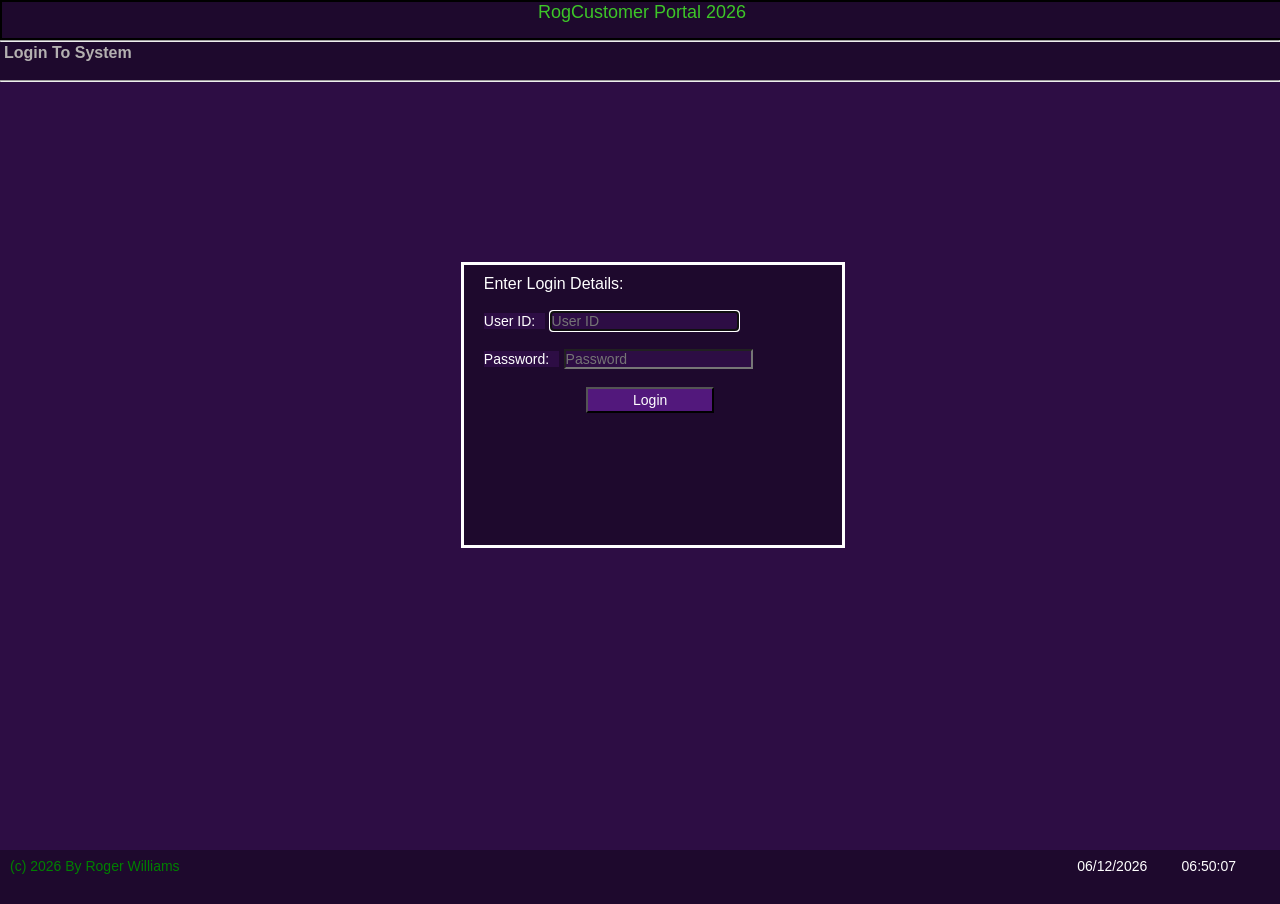
==== index.html @ 2e18db53 "first commit" ====
<!DOCTYPE html PUBLIC "-//W3C//DTD XHTML 1.0 Transitional//EN" "http://www.w3.org/TR/xhtml1/DTD/xhtml1-transitional.dtd">
<html xmlns="http://www.w3.org/1999/xhtml">
  <!--
    Modified from the Debian original for Ubuntu
    Last updated: 2022-03-22
    See: https://launchpad.net/bugs/1966004
  -->
  <head>
    <meta http-equiv="Content-Type" content="text/html; charset=UTF-8" />
    <title>RogCustomer Portal 2026 - Login</title>
  </head>
  <link type="text/css" link rel="stylesheet" href="/css/style.css"></link>

  <body>
  <iframe src="/html/header_login.html" class="clsHeaderLogin"></iframe> 

  <div id="divMainLogin" class="clsMainLogin">
      <hr>
      <div id="divMainHeader"> 
          Login To System
      </div>
      <hr>

   <div id="divLogin"> Enter Login Details:  <br><br>    
    <form id="frmLogin">
        <label for="TXTUser" class="clsLabelText">User ID:</label>
        <input
            type="text"
            id="TXTUser"
            placeholder="User ID"
            required
            class="clsLabelText"
            maxlength="10"
            autofocus
        >
        <br><br>  
        <label for="TXTPassword" class="clsLabelText">Password:</label>
        <input
            id="TXTPassword"
            placeholder="Password"
            required
            class="clsLabelText"
            maxlength="10"
            type="password"
        >
        <br><br>  
        <button type="submit" id="BTNLogin">
            Login
        </button>        
      </form>
   </div>
  </div> 

  <iframe src="/html/footer.html" class="clsFooter"></iframe> 
 </body>
<script src="./JavaScript/login.js" type="module" defer></script>
</html>
---- css/style.css ----
* {
    margin: 0px 0px 0px 0px;
    padding: 0px 0px 0px 0px;
    background-color: rgb(30, 9, 45);
    font-family: 'Segoe UI', Tahoma, Geneva, Verdana, sans-serif;       
  }

 hr {
        color: rgb(164, 162, 162);
 }

 a {
    color:darkseagreen;
    border-style: none;
}

a:hover {
    color:rgb(100, 243, 100);
    border-style: none;
}

.clsLabelText{
    color: white;
    background-color: rgb(45, 13, 68);
    padding-right: 10px;
    font-size: 14px;
    font-family: 'Segoe UI', Tahoma, Geneva, Verdana, sans-serif;    
}

.clsHeaderLogin {
    width: 100vw;
    height: 4vh;
    background-color: rgb(53, 15, 80);
    border-style: solid;    
}

.clsHeader {
    width: 100vw;
    height: 10vh;
    background-color: rgb(53, 15, 80);
    border-style: solid;    
}

#divHeaderLogin {
    color :rgb(61, 198, 40);
    font-size:large;
    text-align: center; 
}

#divHeader {
    color :rgb(61, 198, 40);
    font-size:x-large;   
    text-align: center; 
    height: 30vh;
}

#divFlex {
    display: flex;
    flex-direction: row;
    gap: 10px;
    align-items: flex-start;
    height: 84vh;
}

/*
   customer summary
*/
#divSummaryHeader {
    top: 130px;
    height: fit-content;
    width: fit-content;
    color: yellow;
    position: fixed;
}

#divSummary {
   width: fit-content;
   padding-left: 4px;
   padding-right: 4px; 
   font-size: 14px;
   color:rgb(100, 243, 100);
}
/*
   end customer summary
*/


#divMainHeader {
    margin: 0px 0px 0px 0px;
    padding-top: 2px;
    padding-left: 4px;
    height: 4vh;   
    width : 100vw;
    font-size: medium;
    font-family: 'Segoe UI', Tahoma, Geneva, Verdana, sans-serif;       
    font-weight: 800;
    color:rgb(180, 177, 177);
}

#divCustomerID {
    color: rgb(155, 188, 155);
    flex-shrink: 0;
    padding-left: 10px;
    padding-right: 10px;
    width: fit-content; 
    height: fit-content;     
}

#divCustomerName {
    color: rgb(155, 188, 155);
    padding-left: 10px;
    padding-right: 10px;    
    width: fit-content; 
    height: fit-content; 
}

#divCustomerDetails {
    display: flex;
    justify-content:space-evenly; 
    text-wrap-mode: nowrap;
    height: 5vh;
    margin-top: 14px;
}

.clsCustomerDetails {
    width: 200px;
    border-style: solid;
    height: 26vh;
}

#divMain {
    margin: 0px;
    width : 100vw;
    height : 80vh;
    top: 0px;
    background-color: rgb(64, 20, 95);
    font-size: medium;
    font-family: 'Segoe UI', Tahoma, Geneva, Verdana, sans-serif;    
}

.clsMainLogin {
    margin: 0px;
    width : 100vw;
    height : 90vh;
    background-color: rgb(45, 13, 68);
}

.clsFooter {
    width: 100vw;
    height: 6vh;
    background-color: rgb(53, 15, 80);
    color :rgb(14, 45, 9);
    border-style: none; 
}

#divFooter {
    padding-top: 0px;
    margin: 0px; 
    height: 10px; 
}

.clsFooterGrid {
    display: grid;
    grid-template-columns: 84vw 8vw 1px;
    grid-template-rows: auto auto auto;
    grid-gap: 2px;
}

#divCopyright {
    padding-left: 10px;
    padding-top: 8px;
    color: green;
    font-size: 14px;
    animation-name: aniGlowCopyright;
    animation-timing-function: ease-in;
    animation-iteration-count: infinite;
    animation-duration: 6s;
}

/* make copyright glow */
@keyframes aniGlowCopyright {
   10% { 
      color: rgb(1, 147, 1);
   }

   30% { 
      color: rgb(1, 175, 1);
   }

   50% { 
      color: rgb(1, 217, 1);
   } 
   
   70% { 
      color: rgb(1, 175, 1);
   }   

   90% { 
      color: rgb(1, 147, 1);
   }   
} 

#divDate {
    color: white;
    padding-top: 8px;
    font-size: 14px;
}

#divTime {
    color: white;
    padding-top: 8px;
    font-size: 14px;
}


#divLogin {
    margin-top: 20vh;
    margin-left: 36vw;
    padding-top: 10px;
    padding-left: 20px;
    width: 28vw;
    height: 30vh;
    top: 20vh;
    font-size: medium;
    font-family: 'Segoe UI', Tahoma, Geneva, Verdana, sans-serif;
    border-style: solid;
    border-color: white;
    color:white; 
}

#BTNLogin {
    background-color: rgb(82, 24, 124);
    color: white;
    margin-left: 8vw;
    width: 10vw;
    height: 26px;
    font-size: 14px;
    font-family: 'Segoe UI', Tahoma, Geneva, Verdana, sans-serif;    
}

#BTNLogin:hover {
    background-color: rgb(105, 36, 154);
    color: rgb(248, 244, 0);
    font-weight: 800;
}

#btnLogout {
   color:rgb(193, 102, 254);
   padding-left: 4px;
   padding-right: 4px;
   padding-bottom: 4px;
   height: 24px;
}

#btnLogout:hover {
   color:rgb(228, 201, 246);
}

#fldOptions {
    border-style: solid;
    border-color: blueviolet;
    margin-top: 20vh;
    margin-left: 36vw;
    padding-top: 20px;
    padding-bottom: 20px;
    padding-left: 140px;
    width: 25vw;
    height: 22vh;
    color: white;
    font-size: medium;
    font-family: 'Segoe UI', Tahoma, Geneva, Verdana, sans-serif;      
}

#fldOptions legend {
    background-color: rgb(64, 20, 95);
}

.clsOptions {
    color:darkseagreen;
    padding-bottom: 2px;
}


/* #divAR {
    left: 100px;

    animation-name: aniMoveleft;
    animation-timing-function: ease-in;
    animation-iteration-count: 1;
    animation-duration: 3s;   

    color:darkseagreen;
    padding-bottom: 2px;
} */
/* 
@keyframes aniMoveleft {
from {
    transform: translateX(98%);
}
to {
    transform: translateX(0%);
}
} */
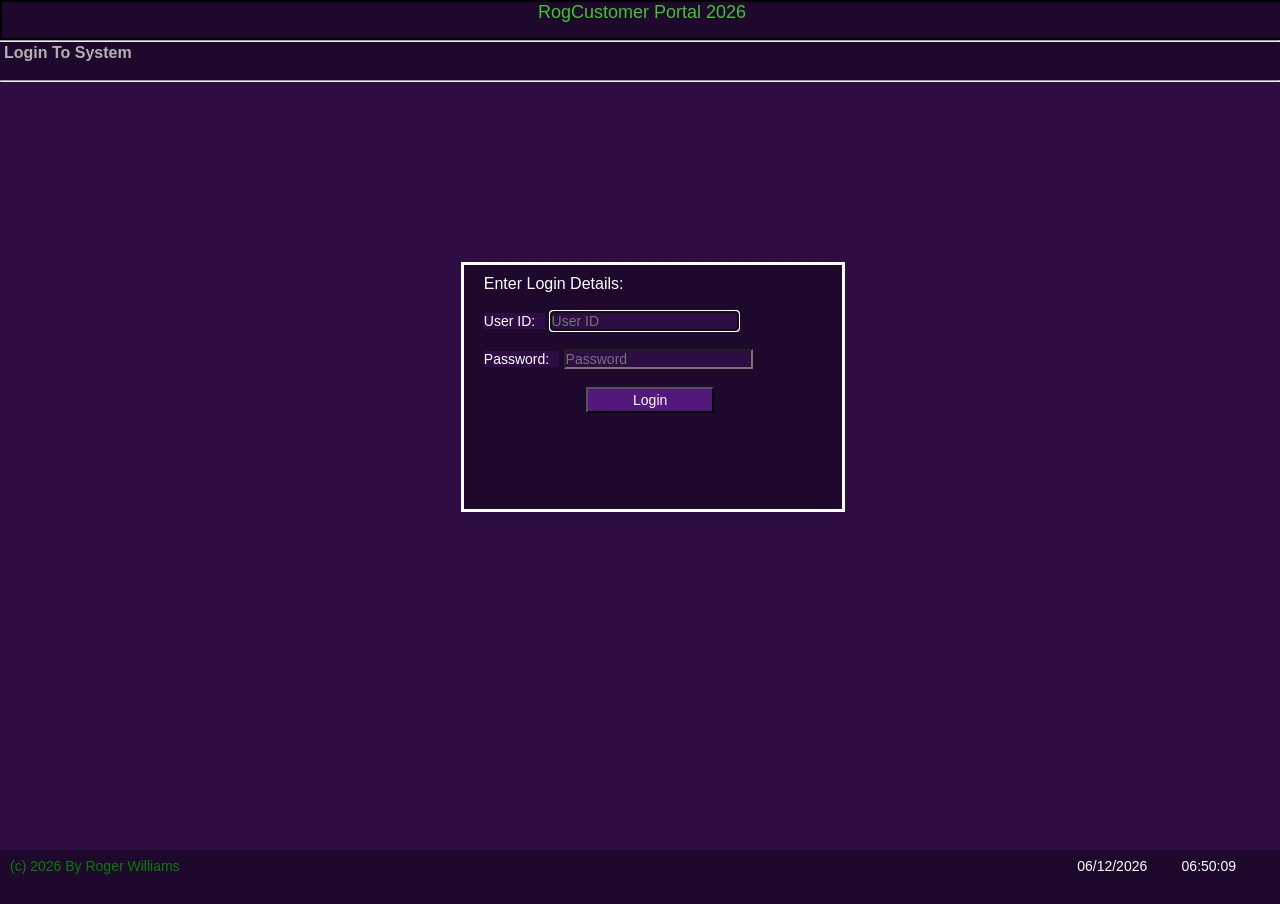
==== commit ca33bd39: "disabled custom page history tweaked reports" ====
--- a/index.html
+++ b/index.html
@@ -53,5 +53,5 @@
 
   <iframe src="/html/footer.html" class="clsFooter"></iframe> 
  </body>
-<script src="./JavaScript/login.js" type="module" defer></script>
+<script src="../JavaScript/login.js" type="module" defer></script>
 </html>
--- a/css/style.css
+++ b/css/style.css
@@ -219,7 +219,7 @@
     padding-top: 10px;
     padding-left: 20px;
     width: 28vw;
-    height: 30vh;
+    height: 26vh;
     top: 20vh;
     font-size: medium;
     font-family: 'Segoe UI', Tahoma, Geneva, Verdana, sans-serif;
@@ -260,12 +260,12 @@
     border-style: solid;
     border-color: blueviolet;
     margin-top: 20vh;
-    margin-left: 36vw;
+    margin-left: 38vw;
     padding-top: 20px;
     padding-bottom: 20px;
-    padding-left: 140px;
-    width: 25vw;
-    height: 22vh;
+    padding-left: 60px;
+    width: 14vw;
+    height: 14vh;
     color: white;
     font-size: medium;
     font-family: 'Segoe UI', Tahoma, Geneva, Verdana, sans-serif;      
